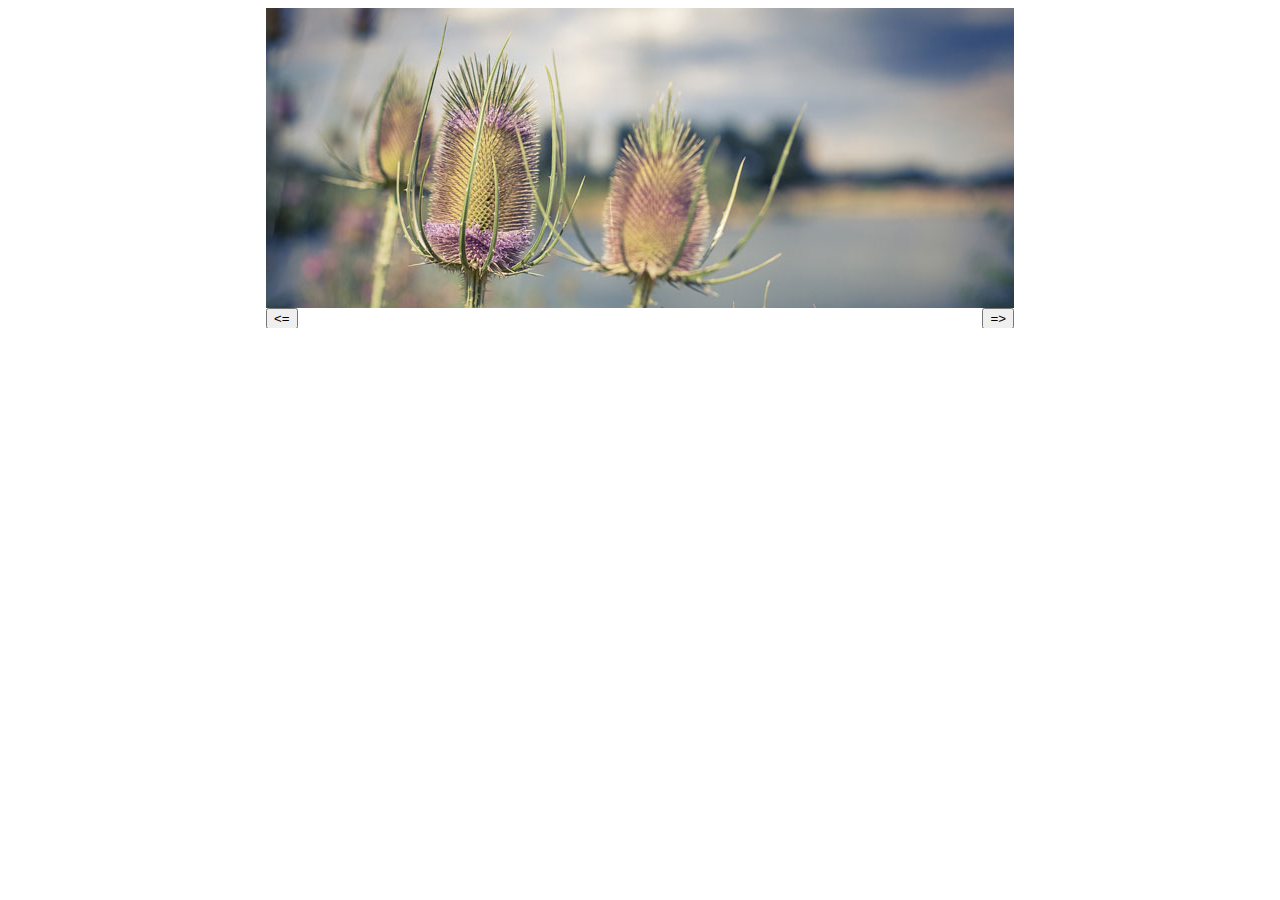
==== homework17/index.html @ bd980952 "Hw17" ====
<!DOCTYPE html>
<html lang="en">

<head>
  <meta charset="UTF-8">
  <title>Carousel</title>
</head>
<style>
* {
  box-sizing: border-box;
}

ul,
li,
img {
  margin: 0;
  padding: 0;
}

main {
  max-width: 748px;
  margin: 0 auto;
  position: relative;
  overflow: hidden;
  height: 320px;
}

ul {
  list-style: none;
  position: relative;
  width: 2000em;
  height: 300px;
  transition: left 500ms linear;
}

img {
  display: block;
  max-width: 100%;
  height: auto;
}

li {
  float: left;
  width: 748px;
  position: absolute;
  opacity: 0;
}

button {}

.right {
  float: right;
}
</style>

<body>
  <main>
    <ul class="carousel">
      <li>
        <img src="img/img1.jpg" alt="1">
      </li>
      <li>
        <img src="img/img2.jpg" alt="2">
      </li>
      <li>
        <img src="img/img3.jpg" alt="3">
      </li>
    </ul>
    <button class="left" onclick="plusSlides(-1)">
      <=</button>
        <button class="right" onclick="plusSlides(1)">=></button>
  </main>
  <script src='carousel.js'></script>
</body>

</html>
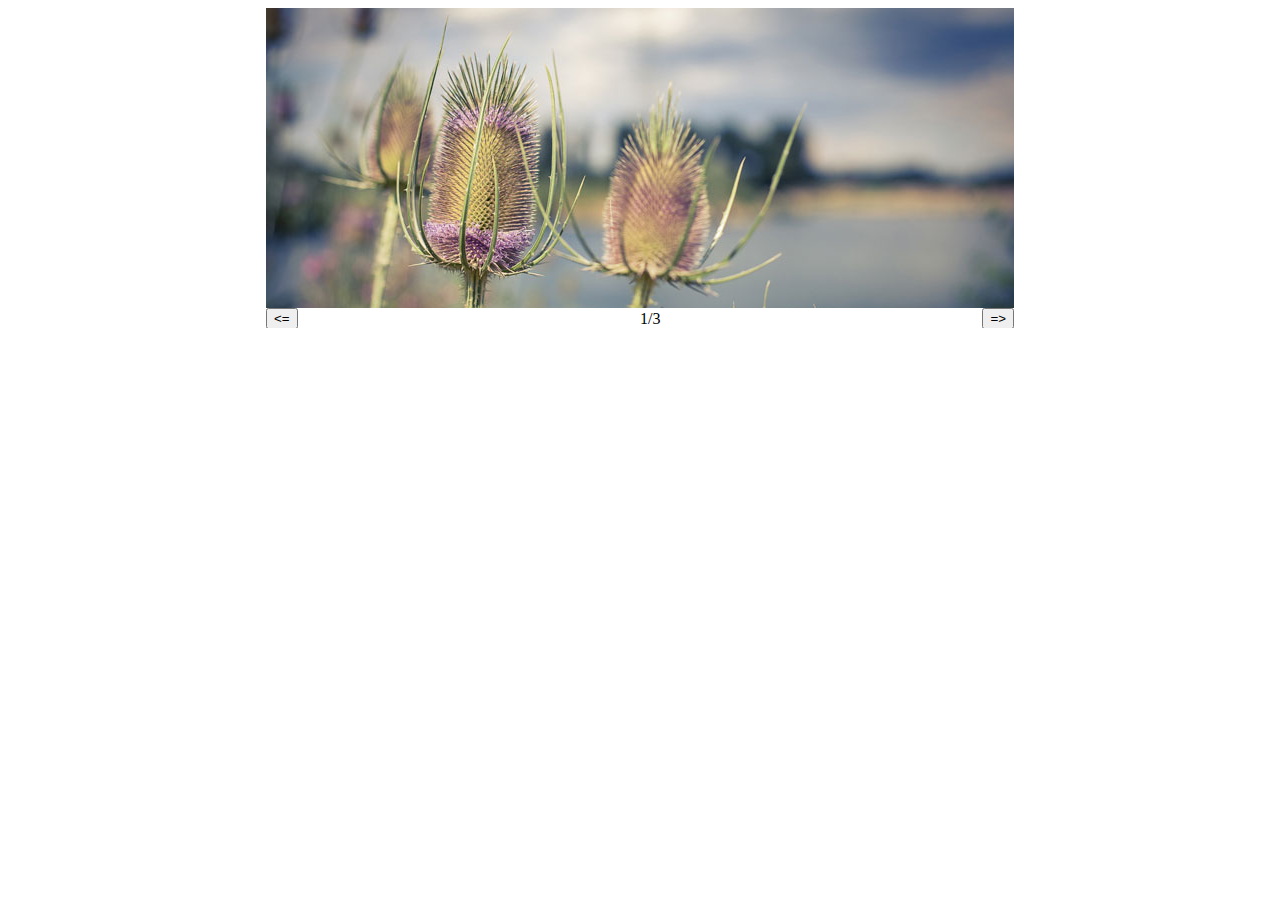
==== commit 1fe5e9d0: "Add line with numbers in the slider buttom" ====
--- a/homework17/index.html
+++ b/homework17/index.html
@@ -48,13 +48,22 @@
 
 button {}
 
+.numberText {
+  color: black;
+  position: absolute;
+  bottom: -20px;
+  margin: 0 50%;
+  text-align: center;
+  display: block;
+}
+
 .right {
   float: right;
 }
 </style>
 
 <body>
-  <main>
+  <!--   <main>
     <ul class="carousel">
       <li>
         <img src="img/img1.jpg" alt="1">
@@ -69,7 +78,7 @@
     <button class="left" onclick="plusSlides(-1)">
       <=</button>
         <button class="right" onclick="plusSlides(1)">=></button>
-  </main>
+  </main> -->
   <script src='carousel.js'></script>
 </body>
 
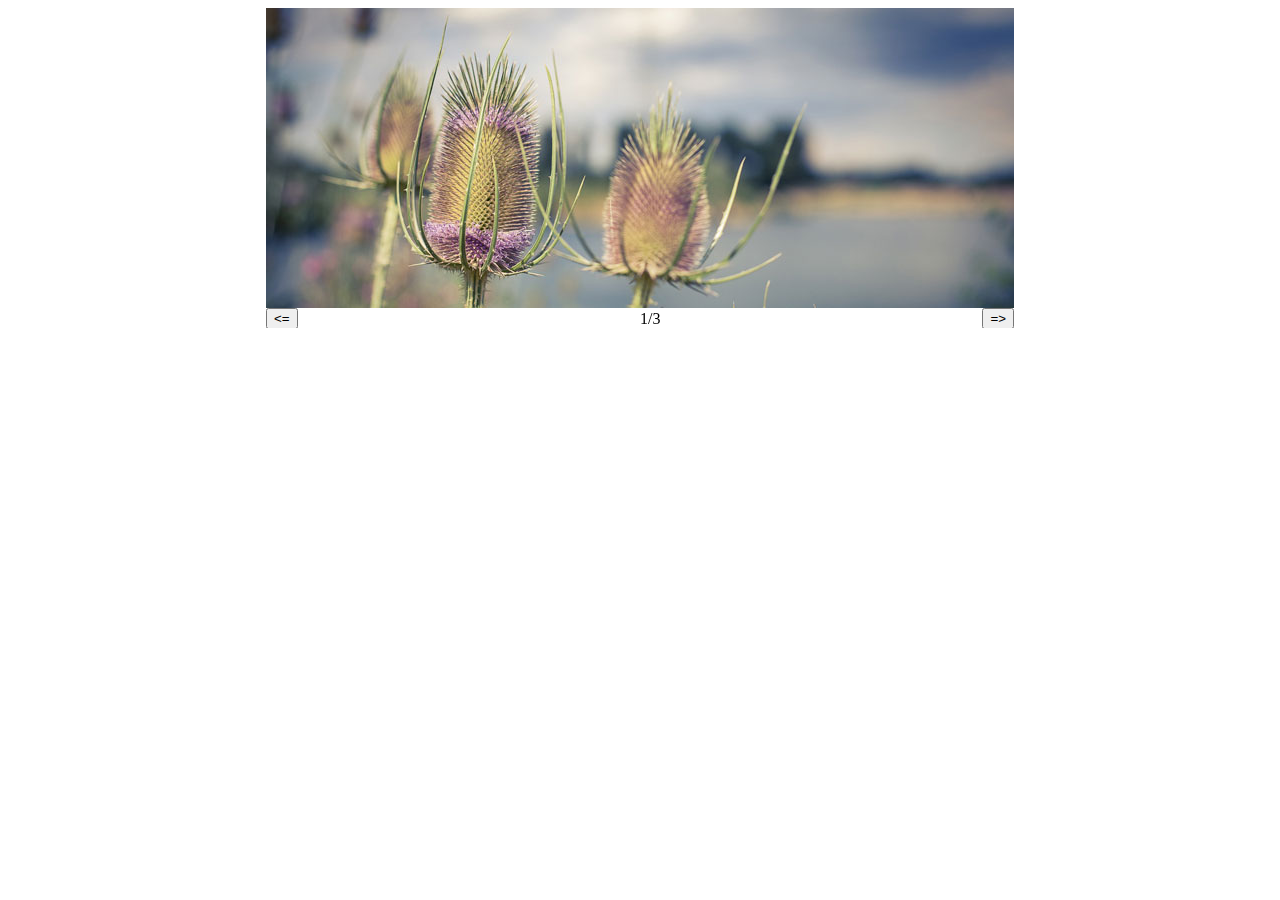
==== commit 2d887a2d: "Main HW done" ====
--- a/homework17/index.html
+++ b/homework17/index.html
@@ -4,81 +4,10 @@
 <head>
   <meta charset="UTF-8">
   <title>Carousel</title>
+  <link rel="stylesheet" href="style.css">
 </head>
-<style>
-* {
-  box-sizing: border-box;
-}
-
-ul,
-li,
-img {
-  margin: 0;
-  padding: 0;
-}
-
-main {
-  max-width: 748px;
-  margin: 0 auto;
-  position: relative;
-  overflow: hidden;
-  height: 320px;
-}
-
-ul {
-  list-style: none;
-  position: relative;
-  width: 2000em;
-  height: 300px;
-  transition: left 500ms linear;
-}
-
-img {
-  display: block;
-  max-width: 100%;
-  height: auto;
-}
-
-li {
-  float: left;
-  width: 748px;
-  position: absolute;
-  opacity: 0;
-}
-
-button {}
-
-.numberText {
-  color: black;
-  position: absolute;
-  bottom: -20px;
-  margin: 0 50%;
-  text-align: center;
-  display: block;
-}
-
-.right {
-  float: right;
-}
-</style>
 
 <body>
-  <!--   <main>
-    <ul class="carousel">
-      <li>
-        <img src="img/img1.jpg" alt="1">
-      </li>
-      <li>
-        <img src="img/img2.jpg" alt="2">
-      </li>
-      <li>
-        <img src="img/img3.jpg" alt="3">
-      </li>
-    </ul>
-    <button class="left" onclick="plusSlides(-1)">
-      <=</button>
-        <button class="right" onclick="plusSlides(1)">=></button>
-  </main> -->
   <script src='carousel.js'></script>
 </body>
 
--- a/homework17/style.css
+++ b/homework17/style.css
@@ -0,0 +1,65 @@
+* {
+  box-sizing: border-box;
+}
+
+ul,
+li,
+img {
+  margin: 0;
+  padding: 0;
+}
+
+main {
+  max-width: 748px;
+  margin: 0 auto;
+  position: relative;
+  overflow: hidden;
+  height: 320px;
+  left: 0;
+}
+
+ul {
+  list-style: none;
+  position: relative;
+  width: 2000em;
+  height: 300px;
+  transition: left 500ms linear;
+}
+
+#carousel {
+  left: 0;
+  transform: translate3d(0px, 0px, 0px);
+  transition: left 500ms linear;
+}
+
+img {
+  display: block;
+  max-width: 100%;
+  height: auto;
+}
+
+li {
+  float: left;
+  width: 748px;
+  transition: transform 0.6s ease-in-out;
+  /*position: absolute;*/
+  position: relative;
+  /*opacity: 0;*/
+}
+
+button {}
+
+.numberText {
+  color: black;
+  position: absolute;
+  bottom: -20px;
+  margin: 0 50%;
+  text-align: center;
+  display: block;
+}
+
+.right {
+  float: right;
+}
+
+
